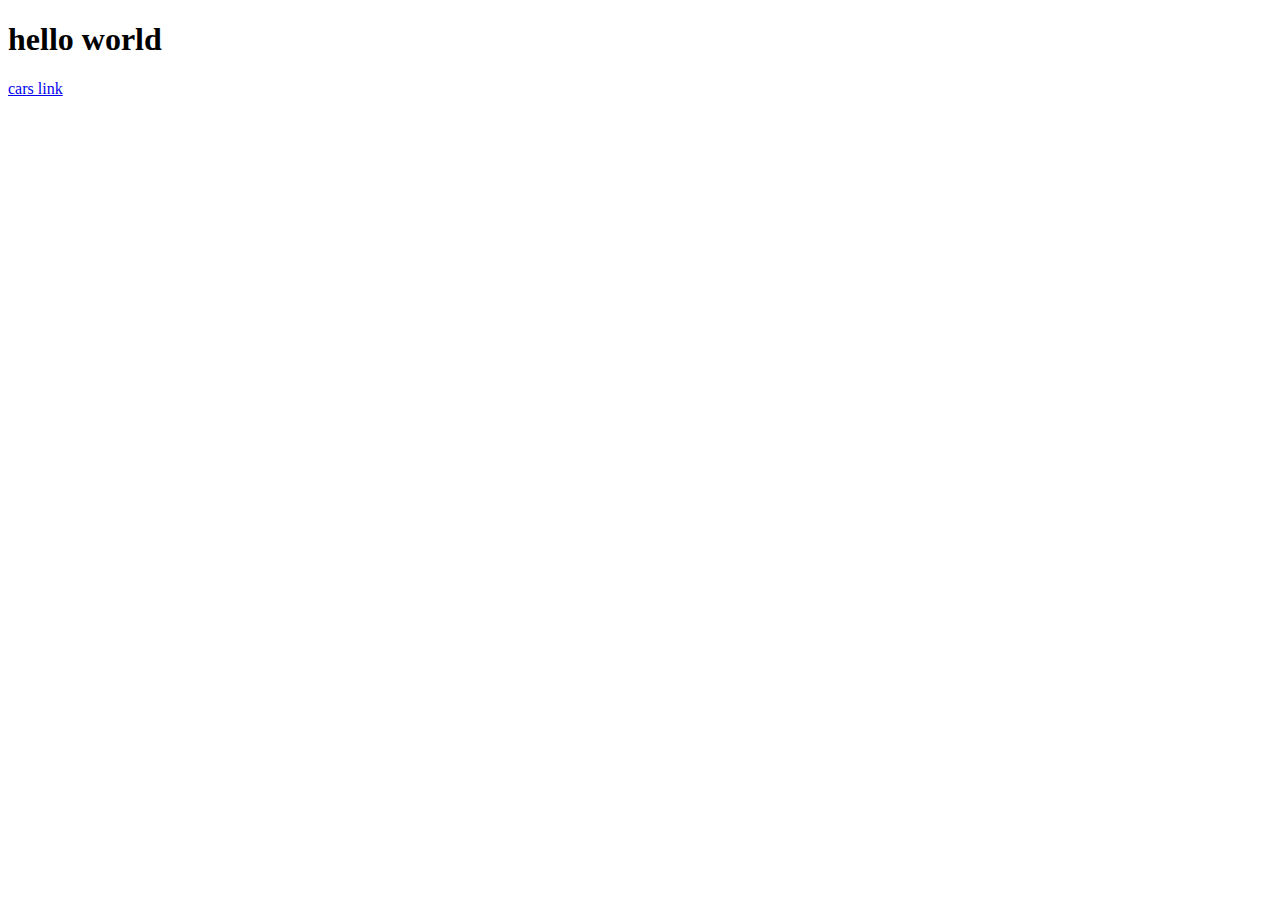
==== index.html @ e6f2052b "create new folder for cars project and move items. also create new portfolio index.html at rooot" ====
<!DOCTYPE html>
<html>
  <head>
    <meta charset="UTF-8">
  <meta http-equiv="X-UA-Compatible" content="IE=edge,chrome=1">
    <title>title</title>
  </head>
  <body>
    <h1>hello world</h1>
    <a href="cars/cars.html">cars link</a>

  </body>
</html>
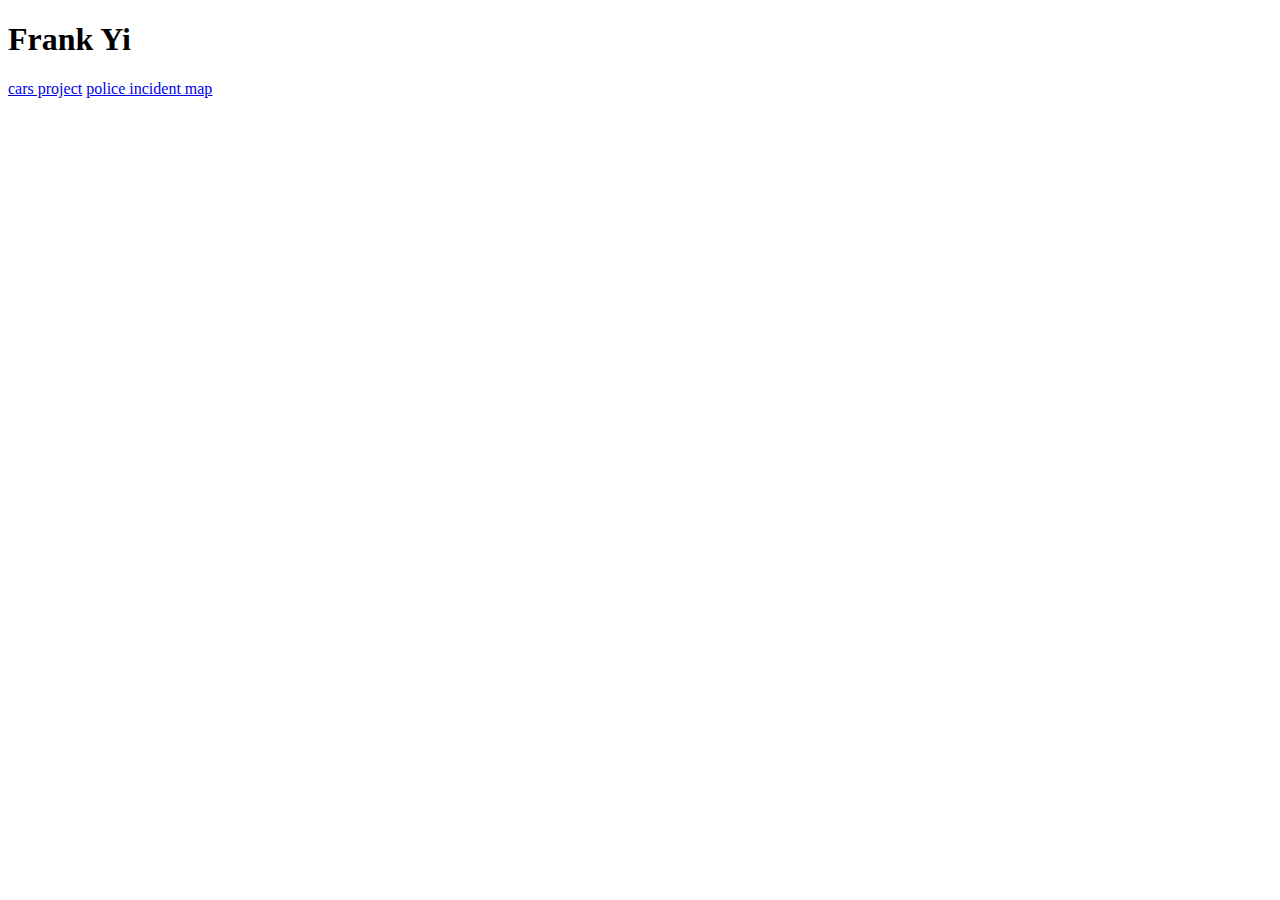
==== commit a8cbe0e4: "updated index.html with links to other projects" ====
--- a/index.html
+++ b/index.html
@@ -4,10 +4,16 @@
     <meta charset="UTF-8">
   <meta http-equiv="X-UA-Compatible" content="IE=edge,chrome=1">
     <title>title</title>
+    <link rel="stylesheet" href="style.css">
   </head>
   <body>
-    <h1>hello world</h1>
-    <a href="cars/cars.html">cars link</a>
+    <div class="container">
+      <div class="header">
+        <h1>Frank Yi</h1>
+        <a href="cars/cars.html">cars project</a>
+        <a href="police_incident_map/reports.html">police incident map</a>
+      </div>
+    </div>
 
   </body>
 </html>
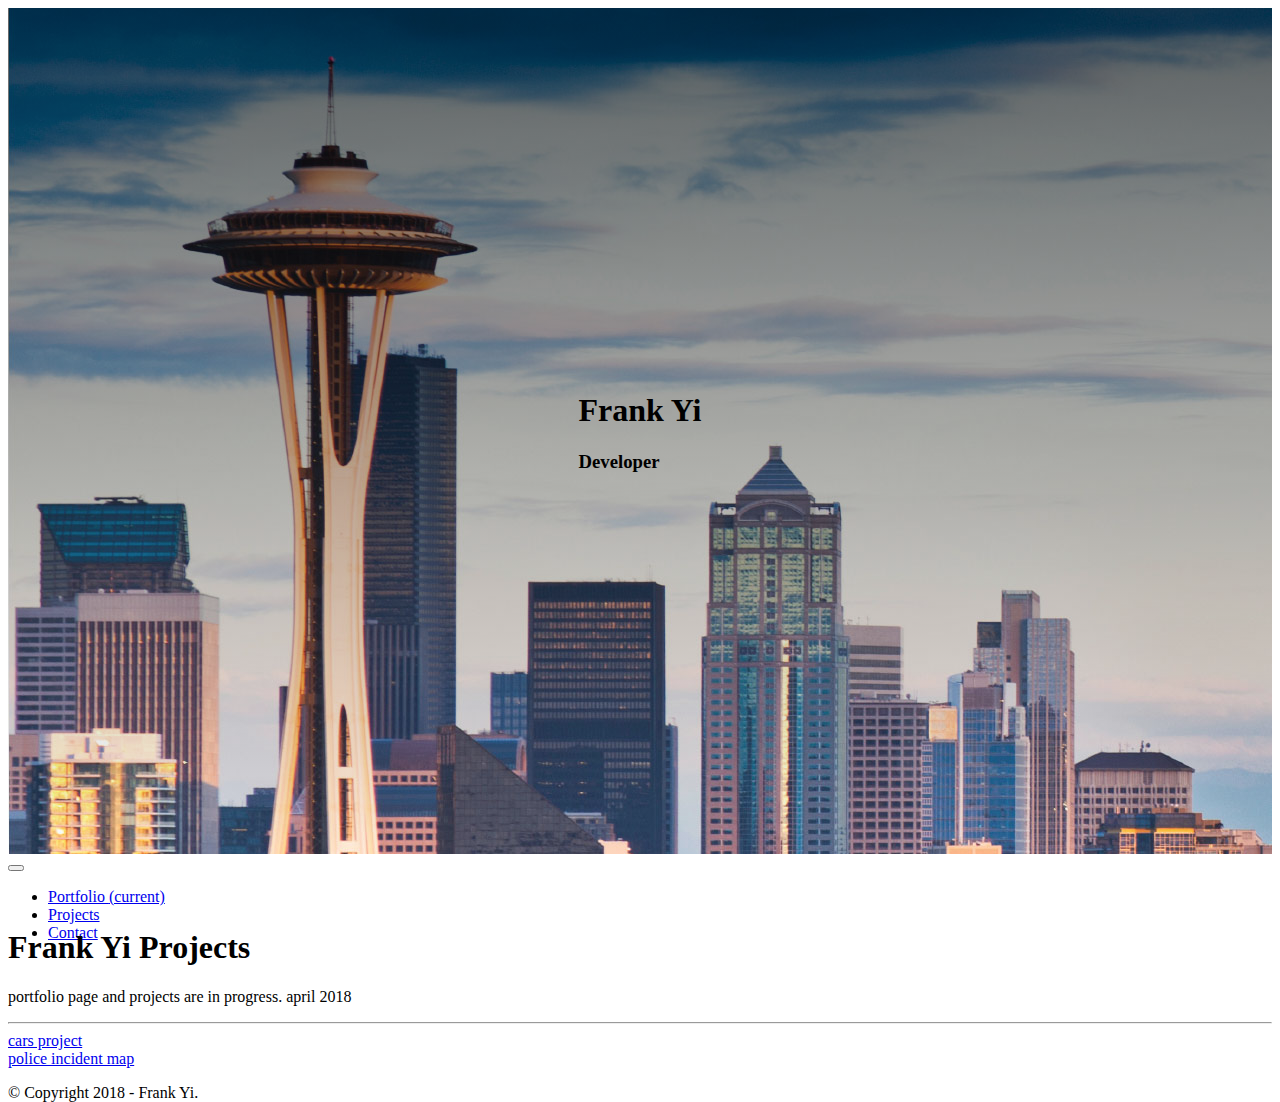
==== commit 5b2a51b3: "updated portfolio page and renaming project" ====
--- a/index.html
+++ b/index.html
@@ -1,19 +1,90 @@
-<!DOCTYPE html>
-<html>
-  <head>
-    <meta charset="UTF-8">
-  <meta http-equiv="X-UA-Compatible" content="IE=edge,chrome=1">
-    <title>title</title>
-    <link rel="stylesheet" href="style.css">
-  </head>
-  <body>
+<!doctype html>
+<html lang="en">
+
+<head>
+  <!-- Required meta tags -->
+  <meta charset="utf-8">
+  <meta name="viewport" content="width=device-width, initial-scale=1, shrink-to-fit=no">
+
+  <!-- Bootstrap CSS -->
+  <link rel="stylesheet" href="https://stackpath.bootstrapcdn.com/bootstrap/4.1.0/css/bootstrap.min.css" integrity="sha384-9gVQ4dYFwwWSjIDZnLEWnxCjeSWFphJiwGPXr1jddIhOegiu1FwO5qRGvFXOdJZ4" crossorigin="anonymous">
+  <link rel="stylesheet" href="style.css">
+  <title>Frank Yi Portfolio</title>
+</head>
+
+<body>
+  <div class="bg landing-container">
+    <div class="landing-text">
+      <h1>Frank Yi</h1>
+      <h3>Developer</h3>
+    </div>
+  </div>
+
+  <!--- Header and Navbar --->
+  <nav class="navbar navbar-expand-sm navbar-dark bg-dark">
+    <a class="navbar-brand" href="#"></a>
+    <button class="navbar-toggler" type="button" data-toggle="collapse" data-target="#navbarSupportedContent" aria-controls="navbarSupportedContent" aria-expanded="false" aria-label="Toggle navigation">
+        <span class="navbar-toggler-icon"></span>
+      </button>
+    <div class="collapse navbar-collapse" id="navbarSupportedContent">
+      <ul class="navbar-nav mx-auto">
+        <li class="nav-item active">
+          <a class="nav-link" href="../index.html">Portfolio <span class="sr-only">(current)</span></a>
+        </li>
+        <li class="nav-item">
+          <a class="nav-link" href="#">Projects</a>
+        </li>
+        <li class="nav-item">
+          <a class="nav-link" href="#">Contact</a>
+        </li>
+      </ul>
+    </div>
+  </nav>
+
+  <!--- Jumbotron --->
+  <div class="jumbotron jumbotron-fluid">
     <div class="container">
-      <div class="header">
-        <h1>Frank Yi</h1>
+      <h1 class="display-4">Frank Yi Projects</h1>
+      <p class="lead">portfolio page and projects are in progress. april 2018</p>
+      <hr class="my-4">
+      <div>
         <a href="cars/cars.html">cars project</a>
+      </div>
+      <div>
         <a href="police_incident_map/reports.html">police incident map</a>
       </div>
     </div>
+  </div>
 
-  </body>
-</html>
+
+
+
+  <!--- content --->
+  <div class="content">
+    <div class="container">
+
+      <div class="content-title">
+
+      </div>
+    </div>
+  </div>
+
+  <!--- footer --->
+  <div class="footer navbar-dark bg-dark">
+    <div class="container-fluid">
+      <div class="row">
+        <!--Footer Bottom-->
+        <p class="text-xl-center">&copy; Copyright 2018 - Frank Yi.</p>
+      </div>
+    </div>
+  </div>
+
+  <!-- Optional JavaScript -->
+  <!-- jQuery first, then Popper.js, then Bootstrap JS -->
+  <script src="https://code.jquery.com/jquery-3.3.1.slim.min.js" integrity="sha384-q8i/X+965DzO0rT7abK41JStQIAqVgRVzpbzo5smXKp4YfRvH+8abtTE1Pi6jizo" crossorigin="anonymous"></script>
+  <script src="https://cdnjs.cloudflare.com/ajax/libs/popper.js/1.14.0/umd/popper.min.js" integrity="sha384-cs/chFZiN24E4KMATLdqdvsezGxaGsi4hLGOzlXwp5UZB1LY//20VyM2taTB4QvJ" crossorigin="anonymous"></script>
+  <script src="https://stackpath.bootstrapcdn.com/bootstrap/4.1.0/js/bootstrap.min.js" integrity="sha384-uefMccjFJAIv6A+rW+L4AHf99KvxDjWSu1z9VI8SKNVmz4sk7buKt/6v9KI65qnm" crossorigin="anonymous"></script>
+  <link href="https://fonts.googleapis.com/css?family=Roboto" rel="stylesheet">
+</body>
+
+</html>--- a/style.css
+++ b/style.css
@@ -0,0 +1,35 @@
+.page {
+  max-width: 960px;
+  margin: auto;
+}
+
+.header {
+  text-align: center;
+}
+
+body, html {
+  height: 100%;
+}
+
+.landing-container {
+  display: flex;
+  justify-content: center;
+  /* align horizontal */
+  align-items: center;
+  /* align vertical */
+}
+
+.bg {
+  /* The image used */
+  /* Full height */
+  height: 94%;
+  /* Center and scale the image nicely */
+  background-position: center;
+  background-repeat: no-repeat;
+  background-size: cover;
+  background: linear-gradient( rgba(0, 0, 0, .6), rgba(255, 255, 255, 0.1)), url("seattle.jpg");
+}
+
+.navbar {
+  height: 6%;
+}